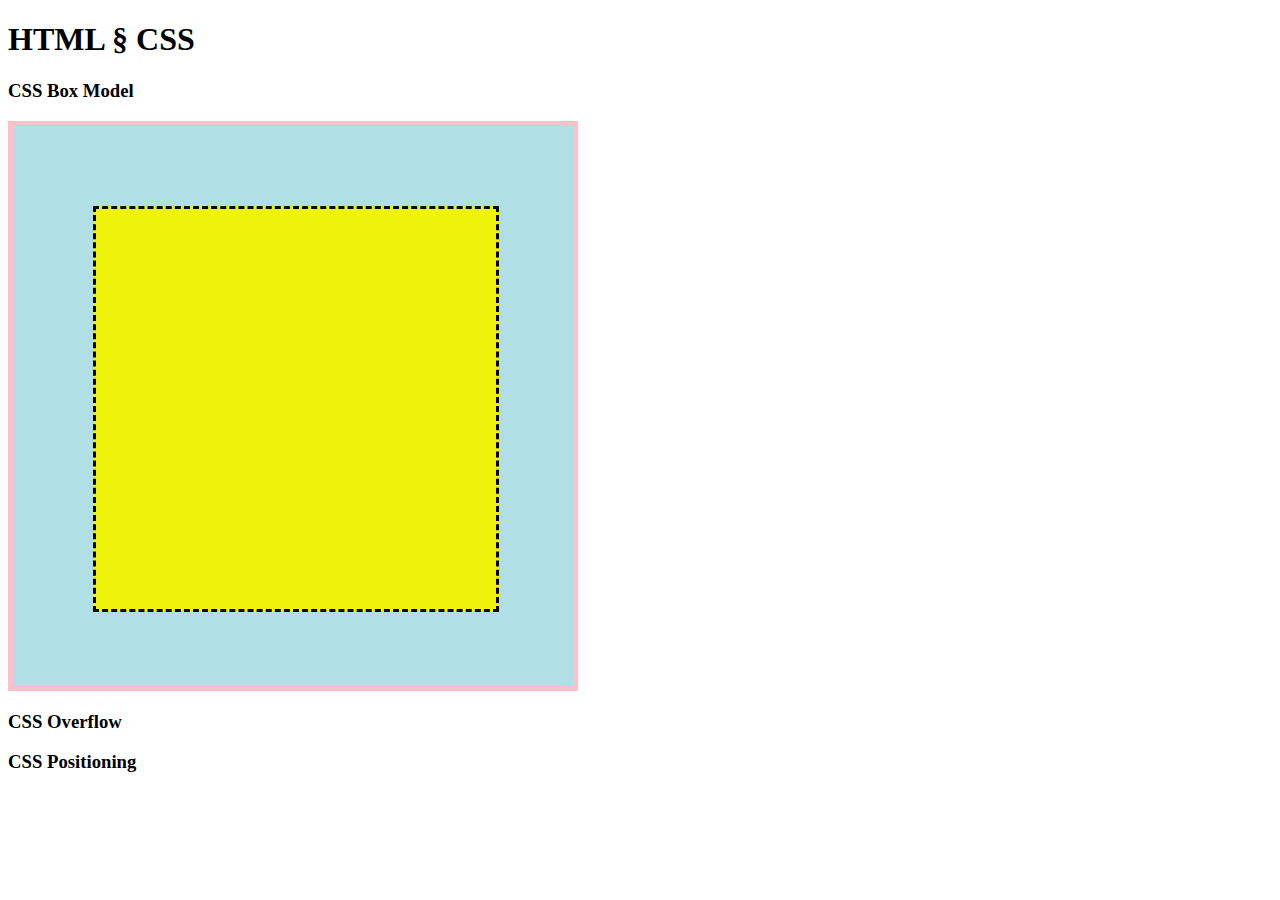
==== index.html @ ee2c12f6 "CSS box model ok." ====
<!DOCTYPE html>
<html lang="en">
<head>
    <meta charset="UTF-8">
    <meta http-equiv="X-UA-Compatible" content="IE=edge">
    <meta name="viewport" content="width=device-width, initial-scale=1.0">
    <link rel="stylesheet" href="stylesheet.css">
    <title>HTML & CSS</title>
</head>
<body> 
     
    <div>
        <div class="title-container">
            <h1>HTML § CSS</h1>
        </div>
        
        
        <h3>CSS Box Model</h3>
        <div class="box_parent-container">
            <div class="box_first_child-container">
                <div class="box_second_child-container">
                </div>
            </div>    
        </div>  
     
        
        <h3>CSS Overflow</h3>
        <h3>CSS Positioning</h3>

        
        
    </div>
    
    
    
</body>
</html>
---- stylesheet.css ----
.box_parent-container{
    width: 400px;
    height: 400px;
    margin-bottom: 190px;
    
}

.box_first_child-container{
    width: 100%;
    height: 100%;
    background-color: powderblue;
    border: 5px solid pink;
    padding: 20%;    
}


.box_second_child-container{
    border: 3px dashed black;
    width: 100%;
    height: 100%;
    background-color: rgb(239, 243, 11);
}
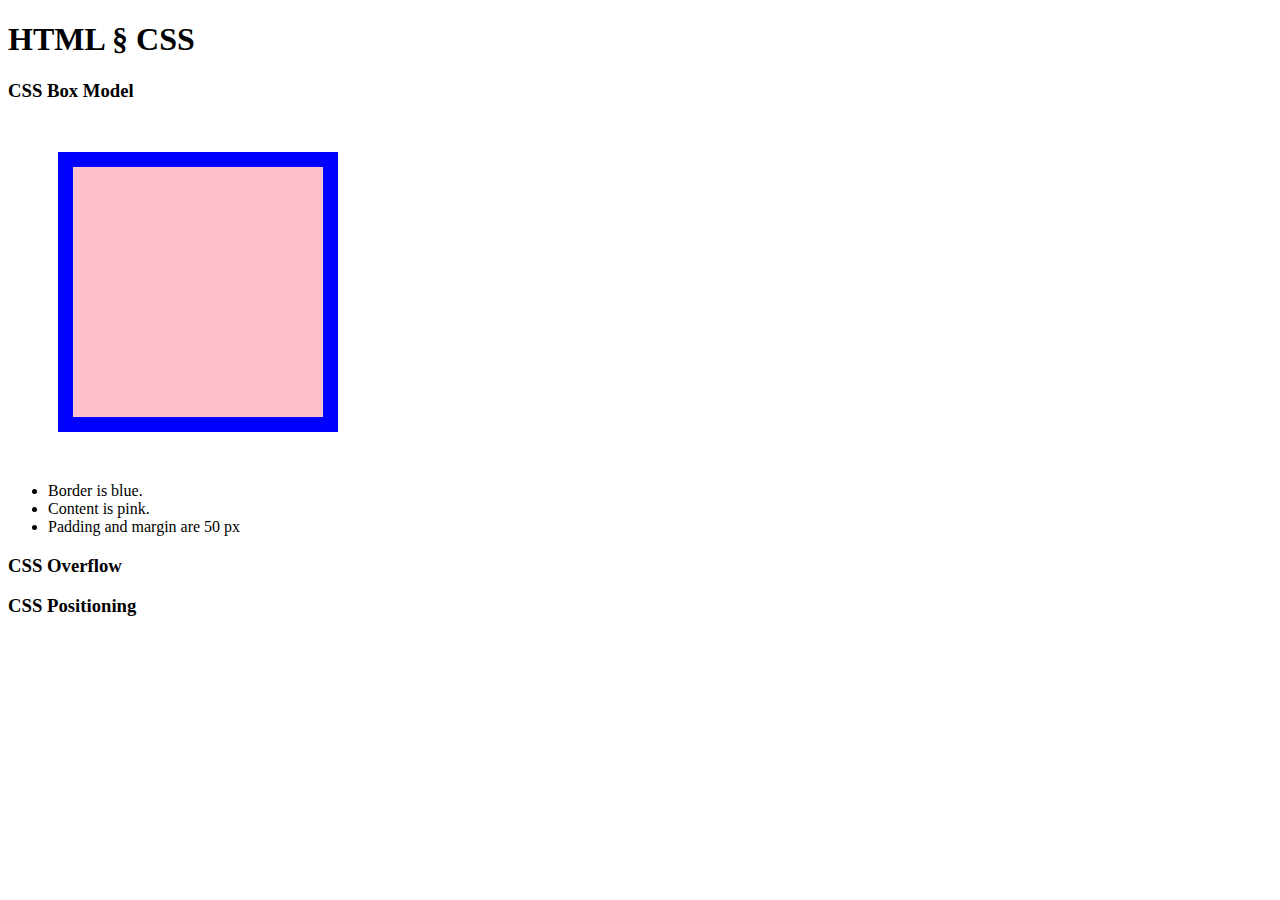
==== commit 70ac94ea: "CSS box model small fixes." ====
--- a/index.html
+++ b/index.html
@@ -14,14 +14,16 @@
             <h1>HTML § CSS</h1>
         </div>
         
+        <h3>CSS Box Model</h3>
+        <div class="box-model"></div>
+
+        <ul>
+            <li>Border is blue.</li>
+            <li>Content is pink.</li>
+            <li>Padding and margin are 50 px</li>
+        </ul>
         
-        <h3>CSS Box Model</h3>
-        <div class="box_parent-container">
-            <div class="box_first_child-container">
-                <div class="box_second_child-container">
-                </div>
-            </div>    
-        </div>  
+         
      
         
         <h3>CSS Overflow</h3>
--- a/stylesheet.css
+++ b/stylesheet.css
@@ -1,25 +1,10 @@
 
 
-
-.box_parent-container{
-    width: 400px;
-    height: 400px;
-    margin-bottom: 190px;
-    
-}
-
-.box_first_child-container{
-    width: 100%;
-    height: 100%;
-    background-color: powderblue;
-    border: 5px solid pink;
-    padding: 20%;    
-}
-
-
-.box_second_child-container{
-    border: 3px dashed black;
-    width: 100%;
-    height: 100%;
-    background-color: rgb(239, 243, 11);
+.box-model{
+    width: 150px;
+    height: 150px;
+    border: 15px solid blue;
+    padding: 50px;
+    margin: 50px;
+    background-color: pink;
 }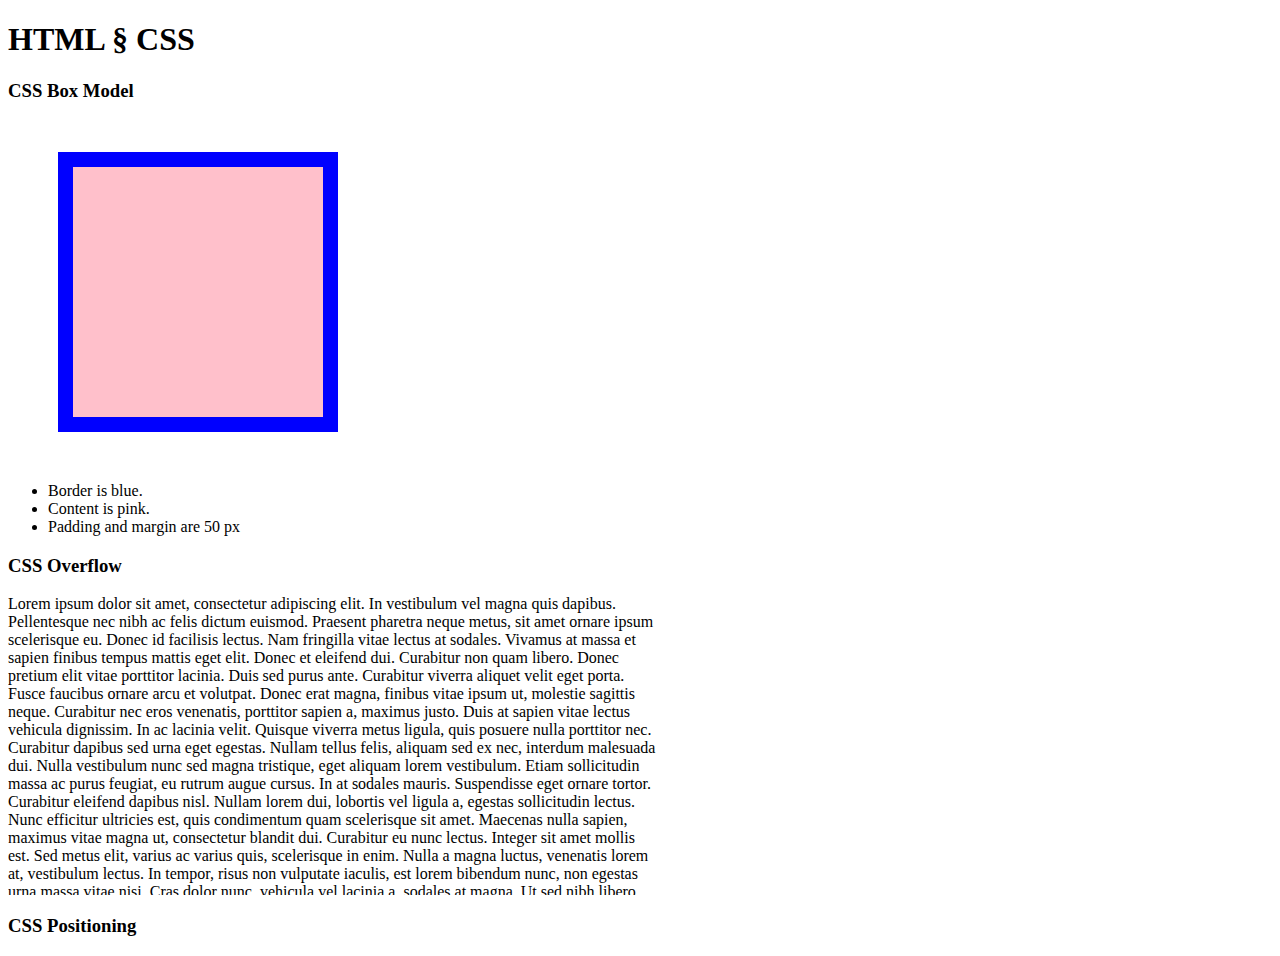
==== commit 6a19d407: "CSS overflow ok." ====
--- a/index.html
+++ b/index.html
@@ -23,12 +23,15 @@
             <li>Padding and margin are 50 px</li>
         </ul>
         
-         
-     
+        <div class="overflow-parent">
+
+            <h3>CSS Overflow</h3>
+            <div class = "overflow-container">
+                Lorem ipsum dolor sit amet, consectetur adipiscing elit. In vestibulum vel magna quis dapibus. Pellentesque nec nibh ac felis dictum euismod. Praesent pharetra neque metus, sit amet ornare ipsum scelerisque eu. Donec id facilisis lectus. Nam fringilla vitae lectus at sodales. Vivamus at massa et sapien finibus tempus mattis eget elit. Donec et eleifend dui. Curabitur non quam libero. Donec pretium elit vitae porttitor lacinia. Duis sed purus ante. Curabitur viverra aliquet velit eget porta. Fusce faucibus ornare arcu et volutpat. Donec erat magna, finibus vitae ipsum ut, molestie sagittis neque. Curabitur nec eros venenatis, porttitor sapien a, maximus justo. Duis at sapien vitae lectus vehicula dignissim. In ac lacinia velit. Quisque viverra metus ligula, quis posuere nulla porttitor nec. Curabitur dapibus sed urna eget egestas. Nullam tellus felis, aliquam sed ex nec, interdum malesuada dui. Nulla vestibulum nunc sed magna tristique, eget aliquam lorem vestibulum. Etiam sollicitudin massa ac purus feugiat, eu rutrum augue cursus. In at sodales mauris. Suspendisse eget ornare tortor. Curabitur eleifend dapibus nisl. Nullam lorem dui, lobortis vel ligula a, egestas sollicitudin lectus. Nunc efficitur ultricies est, quis condimentum quam scelerisque sit amet. Maecenas nulla sapien, maximus vitae magna ut, consectetur blandit dui. Curabitur eu nunc lectus. Integer sit amet mollis est. Sed metus elit, varius ac varius quis, scelerisque in enim. Nulla a magna luctus, venenatis lorem at, vestibulum lectus. In tempor, risus non vulputate iaculis, est lorem bibendum nunc, non egestas urna massa vitae nisi. Cras dolor nunc, vehicula vel lacinia a, sodales at magna. Ut sed nibh libero. Cras euismod hendrerit ligula, in euismod felis malesuada ut. Etiam ut ante at mauris varius tincidunt at eu libero. Cras euismod eget purus et cursus. Class aptent taciti sociosqu ad litora torquent per conubia nostra, per inceptos himenaeos. Duis ultricies urna id malesuada luctus. Quisque eget libero in velit semper volutpat scelerisque nec ipsum. Praesent rhoncus gravida libero a aliquam. Sed finibus, diam eu ultricies laoreet, ligula nisl sagittis felis, at finibus velit urna a metus. Suspendisse et tempor diam.
+            </div>
+        </div>
         
-        <h3>CSS Overflow</h3>
         <h3>CSS Positioning</h3>
-
         
         
     </div>
--- a/stylesheet.css
+++ b/stylesheet.css
@@ -7,4 +7,15 @@
     padding: 50px;
     margin: 50px;
     background-color: pink;
+}
+
+.overflow-parent{
+    margin-bottom: 20px;
+}
+
+.overflow-container{
+    height: 300px;
+    width: 650px;
+    overflow-y: scroll;
+
 }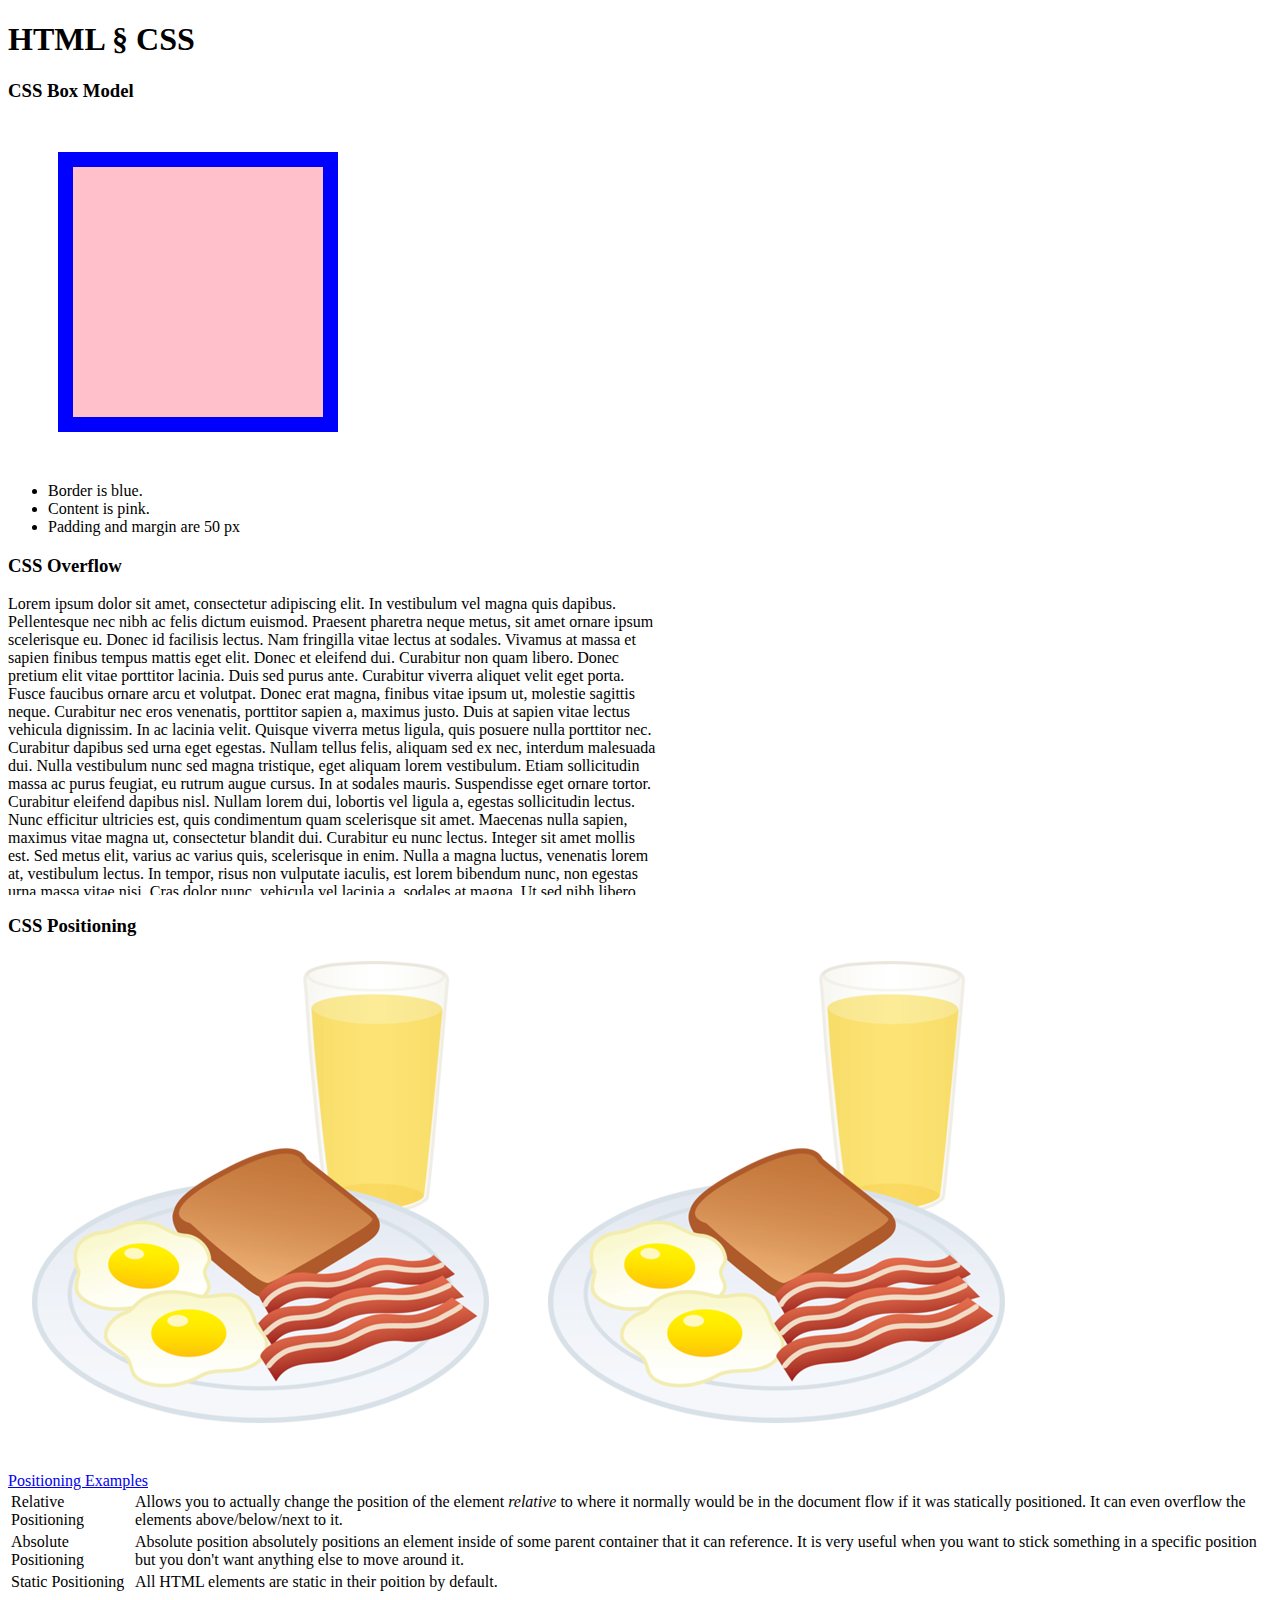
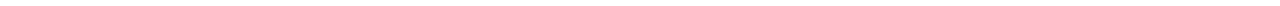
==== commit 29297512: "CSS positioning example doneand example page added." ====
--- a/index.html
+++ b/index.html
@@ -31,8 +31,34 @@
             </div>
         </div>
         
-        <h3>CSS Positioning</h3>
-        
+        <div>
+            <h3>CSS Positioning</h3>
+            <img src="bacon.png" alt="bacon_img">
+            <img src="bacon.png" alt="bacon_img">
+        </div>
+
+        <a href="positioning.html">Positioning Examples</a>
+       
+
+        <table>
+            <tr>
+                <td>Relative Positioning</td>
+                <td>Allows you to actually change the position of the element <em>relative</em> to where it normally would be in the document flow if it was statically positioned. It can even overflow the elements above/below/next to it.</td>
+            </tr>
+            <tr>
+                <td>Absolute Positioning</td>
+                <td>Absolute position absolutely positions an element inside of some parent container that it can reference. It is very useful when you want to stick something in a specific position but you don't want anything else to move around  it. </td>
+            </tr>
+            <tr>
+                <td>Static Positioning</td>
+                <td>All HTML elements are static in their poition by default.</td>
+            </tr>
+            <tr>
+                <td></td>
+                <td></td>
+            </tr>
+        </table>
+
         
     </div>
     
--- a/stylesheet.css
+++ b/stylesheet.css
@@ -1,5 +1,3 @@
-
-
 .box-model{
     width: 150px;
     height: 150px;
@@ -17,5 +15,37 @@
     height: 300px;
     width: 650px;
     overflow-y: scroll;
+}
 
+.img{
+    position: relative;
+    left: 50px;
+}
+
+.red{
+    height: 100px;
+    width: 100px;
+    background-color: red;
+    position: relative;
+    display: inline-block;
+    left: 100px
+}
+
+.blue{
+    height: 100px;
+    width: 100px;
+    background-color: blue;
+    position: relative;
+    display: inline-block;
+    bottom: 100px
+}
+
+.yellow{
+    height: 100px;
+    width: 100px;
+    background-color: yellow;
+    position: relative;
+    display: inline-block;
+    bottom: 200px;
+    left: 200px;
 }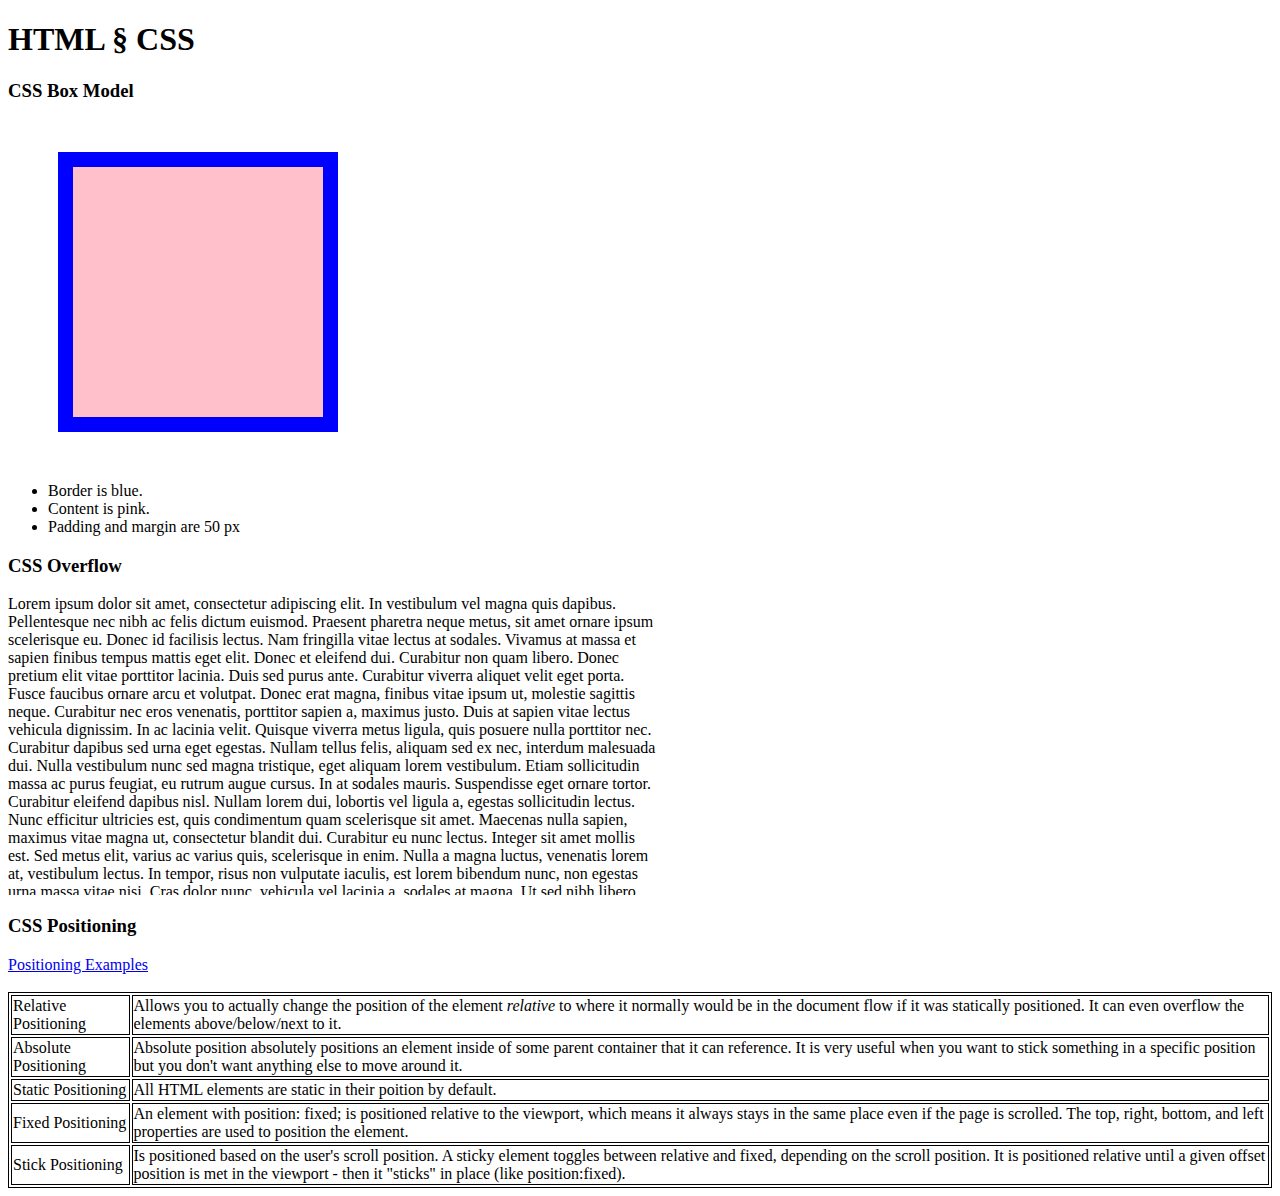
==== commit 205b2dc4: "last changes" ====
--- a/index.html
+++ b/index.html
@@ -33,12 +33,13 @@
         
         <div>
             <h3>CSS Positioning</h3>
-            <img src="bacon.png" alt="bacon_img">
-            <img src="bacon.png" alt="bacon_img">
-        </div>
+            
+        
 
-        <a href="positioning.html">Positioning Examples</a>
-       
+            <a href="positioning.html">Positioning Examples</a>
+        </div>    
+
+        <br>
 
         <table>
             <tr>
@@ -54,8 +55,12 @@
                 <td>All HTML elements are static in their poition by default.</td>
             </tr>
             <tr>
-                <td></td>
-                <td></td>
+                <td>Fixed Positioning</td>
+                <td>An element with position: fixed; is positioned relative to the viewport, which means it always stays in the same place even if the page is scrolled. The top, right, bottom, and left properties are used to position the element.                </td>
+            </tr>
+            <tr>
+                <td>Stick Positioning</td>
+                <td>Is positioned based on the user's scroll position. A sticky element toggles between relative and fixed, depending on the scroll position. It is positioned relative until a given offset position is met in the viewport - then it "sticks" in place (like position:fixed).</td>
             </tr>
         </table>
 
--- a/stylesheet.css
+++ b/stylesheet.css
@@ -27,7 +27,7 @@
     width: 100px;
     background-color: red;
     position: relative;
-    display: inline-block;
+    
     left: 100px
 }
 
@@ -36,7 +36,7 @@
     width: 100px;
     background-color: blue;
     position: relative;
-    display: inline-block;
+    
     bottom: 100px
 }
 
@@ -45,7 +45,29 @@
     width: 100px;
     background-color: yellow;
     position: relative;
-    display: inline-block;
+    
     bottom: 200px;
     left: 200px;
+}
+
+table, th, td {
+    border: 1px solid black;
+  }
+
+  .pink{
+    height: 100px;
+    width: 100px;
+    background-color: pink;
+    position: absolute;
+    top: 200px;
+    left: 200px;
+    
+}
+
+.black{
+    height: 100px;
+    width: 100px;
+    background-color: black;
+    position: absolute;
+    
 }